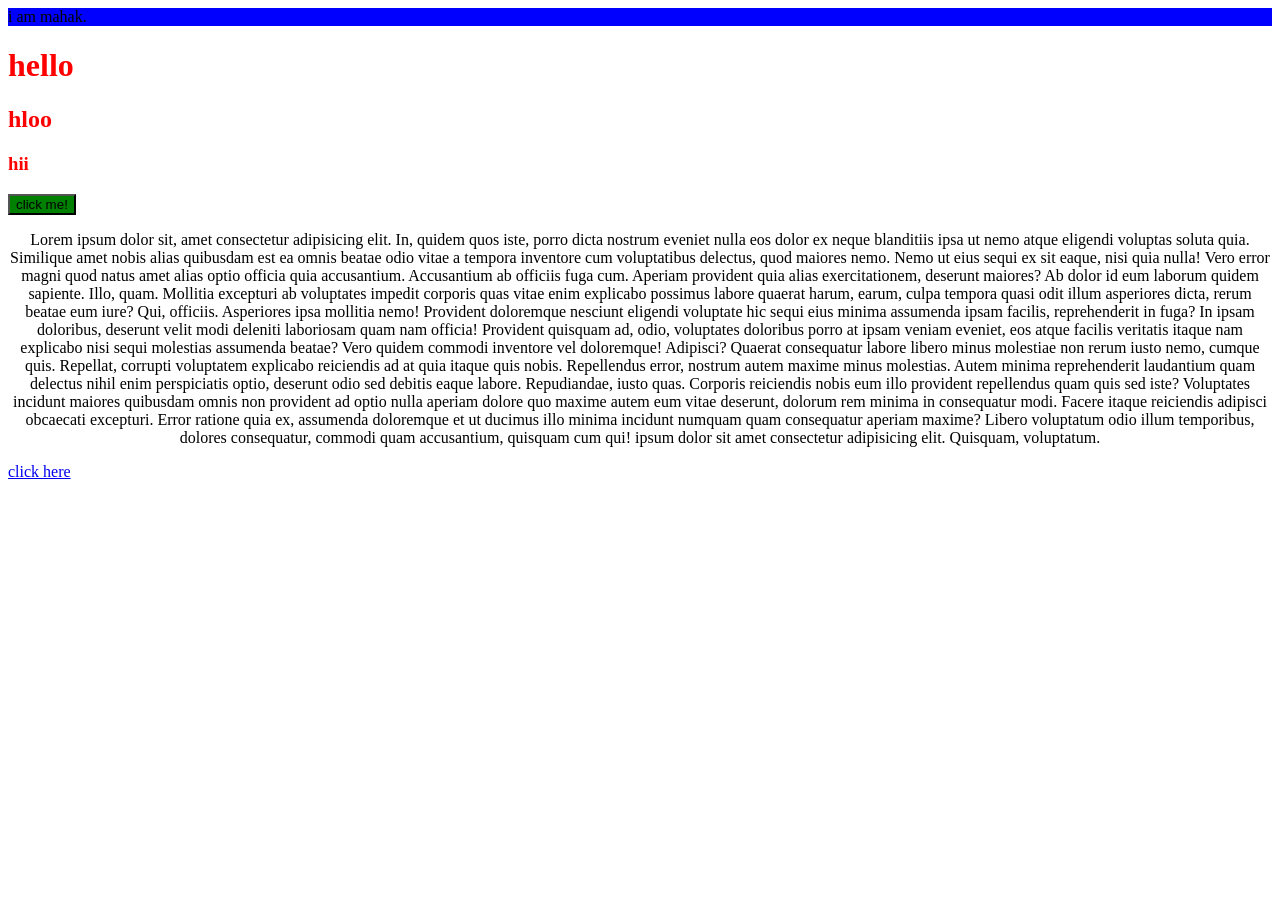
==== index.html @ ee656f37 "basic points" ====
<!DOCTYPE html>
<html lang="en">
<head>
    <meta charset="UTF-8">
    <meta name="viewport" content="width=device-width, initial-scale=1.0">
    <title>Document</title>
    <link rel="stylesheet" href="style.css">
    
</head>
<body>
    <div id="box" style="background-color:blue">i am mahak.</div>

   <h1 class="heading">hello</h1>
   <h2 class="heading">hloo</h2>
   <h3 class="heading">hii</h3>

   <button>click me!</button>

   <p>Lorem ipsum dolor sit, amet consectetur adipisicing elit. In, quidem quos iste, porro dicta nostrum eveniet nulla eos dolor ex neque blanditiis ipsa ut nemo atque eligendi voluptas soluta quia.
   Similique amet nobis alias quibusdam est ea omnis beatae odio vitae a tempora inventore cum voluptatibus delectus, quod maiores nemo. Nemo ut eius sequi ex sit eaque, nisi quia nulla!
   Vero error magni quod natus amet alias optio officia quia accusantium. Accusantium ab officiis fuga cum. Aperiam provident quia alias exercitationem, deserunt maiores? Ab dolor id eum laborum quidem sapiente.
   Illo, quam. Mollitia excepturi ab voluptates impedit corporis quas vitae enim explicabo possimus labore quaerat harum, earum, culpa tempora quasi odit illum asperiores dicta, rerum beatae eum iure? Qui, officiis.
   Asperiores ipsa mollitia nemo! Provident doloremque nesciunt eligendi voluptate hic sequi eius minima assumenda ipsam facilis, reprehenderit in fuga? In ipsam doloribus, deserunt velit modi deleniti laboriosam quam nam officia!
   Provident quisquam ad, odio, voluptates doloribus porro at ipsam veniam eveniet, eos atque facilis veritatis itaque nam explicabo nisi sequi molestias assumenda beatae? Vero quidem commodi inventore vel doloremque! Adipisci?
   Quaerat consequatur labore libero minus molestiae non rerum iusto nemo, cumque quis. Repellat, corrupti voluptatem explicabo reiciendis ad at quia itaque quis nobis. Repellendus error, nostrum autem maxime minus molestias.
   Autem minima reprehenderit laudantium quam delectus nihil enim perspiciatis optio, deserunt odio sed debitis eaque labore. Repudiandae, iusto quas. Corporis reiciendis nobis eum illo provident repellendus quam quis sed iste?
   Voluptates incidunt maiores quibusdam omnis non provident ad optio nulla aperiam dolore quo maxime autem eum vitae deserunt, dolorum rem minima in consequatur modi. Facere itaque reiciendis adipisci obcaecati excepturi.
   Error ratione quia ex, assumenda doloremque et ut ducimus illo minima incidunt numquam quam consequatur aperiam maxime? Libero voluptatum odio illum temporibus, dolores consequatur, commodi quam accusantium, quisquam cum qui! ipsum dolor sit amet consectetur adipisicing elit. Quisquam, voluptatum.</p>

<a href="https://www.google.com">click here</a>



</body>
</html>
---- style.css ----
.heading{
     color:red;
   }
  button{
    background-color:green;
  }
  p{
    text-align:center;
  }
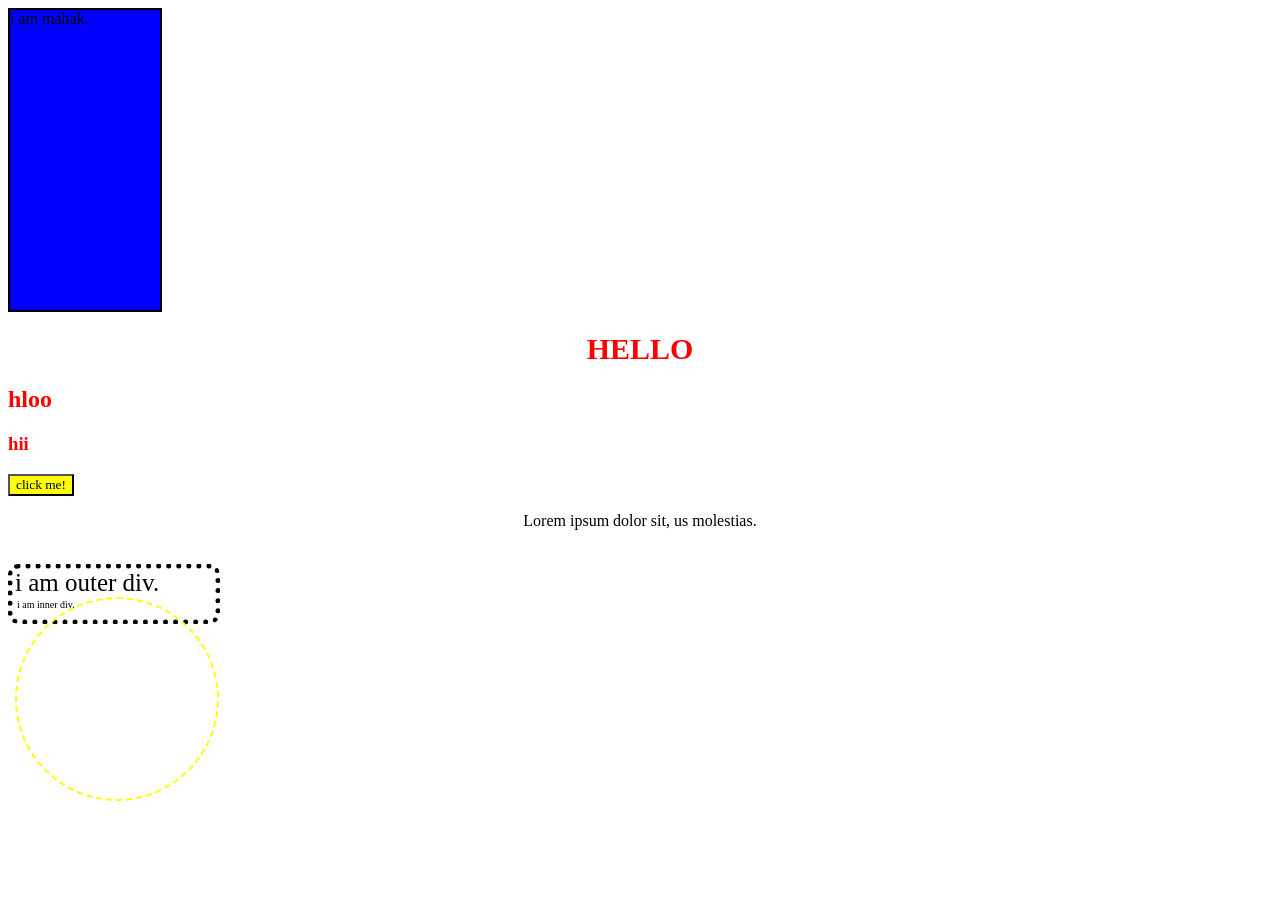
==== commit 0b7a0dc3: "practice questions" ====
--- a/index.html
+++ b/index.html
@@ -16,20 +16,14 @@
 
    <button>click me!</button>
 
-   <p>Lorem ipsum dolor sit, amet consectetur adipisicing elit. In, quidem quos iste, porro dicta nostrum eveniet nulla eos dolor ex neque blanditiis ipsa ut nemo atque eligendi voluptas soluta quia.
-   Similique amet nobis alias quibusdam est ea omnis beatae odio vitae a tempora inventore cum voluptatibus delectus, quod maiores nemo. Nemo ut eius sequi ex sit eaque, nisi quia nulla!
-   Vero error magni quod natus amet alias optio officia quia accusantium. Accusantium ab officiis fuga cum. Aperiam provident quia alias exercitationem, deserunt maiores? Ab dolor id eum laborum quidem sapiente.
-   Illo, quam. Mollitia excepturi ab voluptates impedit corporis quas vitae enim explicabo possimus labore quaerat harum, earum, culpa tempora quasi odit illum asperiores dicta, rerum beatae eum iure? Qui, officiis.
-   Asperiores ipsa mollitia nemo! Provident doloremque nesciunt eligendi voluptate hic sequi eius minima assumenda ipsam facilis, reprehenderit in fuga? In ipsam doloribus, deserunt velit modi deleniti laboriosam quam nam officia!
-   Provident quisquam ad, odio, voluptates doloribus porro at ipsam veniam eveniet, eos atque facilis veritatis itaque nam explicabo nisi sequi molestias assumenda beatae? Vero quidem commodi inventore vel doloremque! Adipisci?
-   Quaerat consequatur labore libero minus molestiae non rerum iusto nemo, cumque quis. Repellat, corrupti voluptatem explicabo reiciendis ad at quia itaque quis nobis. Repellendus error, nostrum autem maxime minus molestias.
-   Autem minima reprehenderit laudantium quam delectus nihil enim perspiciatis optio, deserunt odio sed debitis eaque labore. Repudiandae, iusto quas. Corporis reiciendis nobis eum illo provident repellendus quam quis sed iste?
-   Voluptates incidunt maiores quibusdam omnis non provident ad optio nulla aperiam dolore quo maxime autem eum vitae deserunt, dolorum rem minima in consequatur modi. Facere itaque reiciendis adipisci obcaecati excepturi.
-   Error ratione quia ex, assumenda doloremque et ut ducimus illo minima incidunt numquam quam consequatur aperiam maxime? Libero voluptatum odio illum temporibus, dolores consequatur, commodi quam accusantium, quisquam cum qui! ipsum dolor sit amet consectetur adipisicing elit. Quisquam, voluptatum.</p>
-
+   <p>Lorem ipsum dolor sit, us molestias.
+   </p>
 <a href="https://www.google.com">click here</a>
-
-
+<div id="outer">i am outer div.
+    <div id="inner">
+        i am inner div.
+    </div>
+</div>
 
 </body>
 </html>
--- a/style.css
+++ b/style.css
@@ -1,4 +1,7 @@
-.heading{
+*{
+    font-family: "Times New Roman", serif;
+  }
+  .heading{
      color:red;
    }
   button{
@@ -6,4 +9,92 @@
   }
   p{
     text-align:center;
-  }+  }
+  h1{
+    text-transform:uppercase;
+    text-align:center;
+    font-size:30px;
+  }
+  #outer{
+    height: 50px;
+    width: 200px;
+    border-color: black;
+    border-width: 5px;
+    border-style: dotted;
+    font-size:25px;
+    border-radius: 10px;
+    padding-left:2px;
+  }
+    #inner{
+      height: 200px;
+    width: 200px;
+    font-size:10px;
+    border:2px dashed yellow;
+        border-radius: 50%;
+  }
+
+
+  #navbar{
+  height:50px;
+  border:4px solid white;
+  background-color:black;
+  color:white;
+  word-spacing: 150px;
+}
+a{
+  text-decoration:none;
+  color:white;
+}
+#a1{
+  color:yellow;
+  font-size: 25px;
+}
+button{
+background-color:yellow;
+}
+#heading{
+  width:150px;
+  height:40px;
+  background-color:pink;
+  color:black;
+  border:2px dashed black;
+   display:flex;
+  justify-content:center; 
+  align-items:center;
+}
+#box{
+  height:300px;
+  width:150px;
+  border:2px solid black;
+  background-color:black;
+}
+#box1{
+  height:70px;
+  width:70px;
+  border-radius:50%;
+  background-color:red;
+  color:black;
+  display:flex;
+  justify-content:center; 
+  align-items:center;
+}
+#box2{
+  height:70px;
+  width:70px;
+  border-radius:50%;
+  background-color:yellow;
+  color:black;
+  display:flex;
+  justify-content:center; 
+  align-items:center;
+}
+#box3{
+  height:70px;
+  width:70px;
+  border-radius:50%;
+  background-color:green;
+  display:flex;
+  justify-content:center; 
+  align-items:center;
+  color:black;
+} 
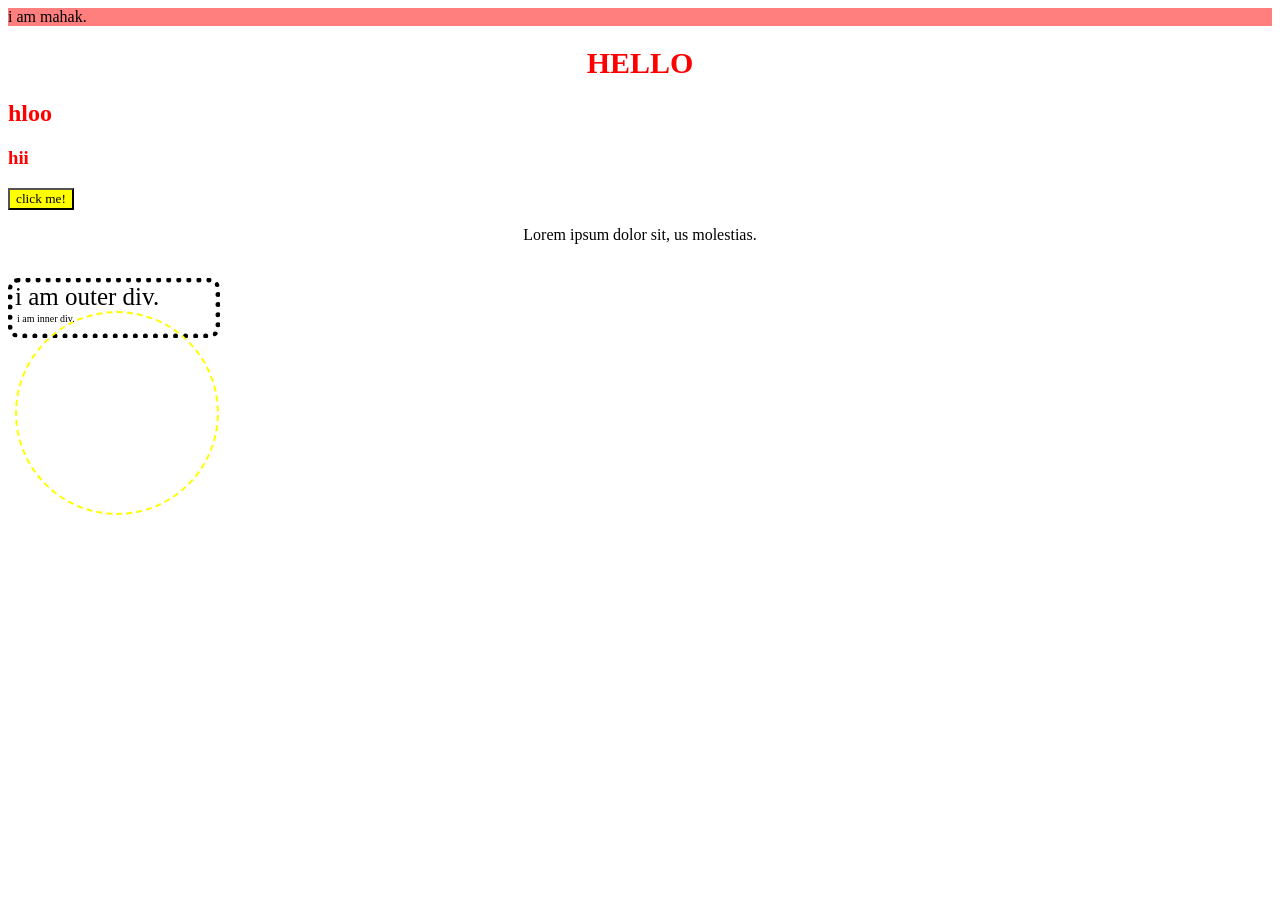
==== commit bb3dcc0a: "add new css programs" ====
--- a/index.html
+++ b/index.html
@@ -8,7 +8,7 @@
     
 </head>
 <body>
-    <div id="box" style="background-color:blue">i am mahak.</div>
+    <div id="line">i am mahak.</div>
 
    <h1 class="heading">hello</h1>
    <h2 class="heading">hloo</h2>
--- a/style.css
+++ b/style.css
@@ -31,6 +31,9 @@
     font-size:10px;
     border:2px dashed yellow;
         border-radius: 50%;
+  }
+  #line{
+    background-color: rgba(255,0,0,0.5);
   }
 
 
